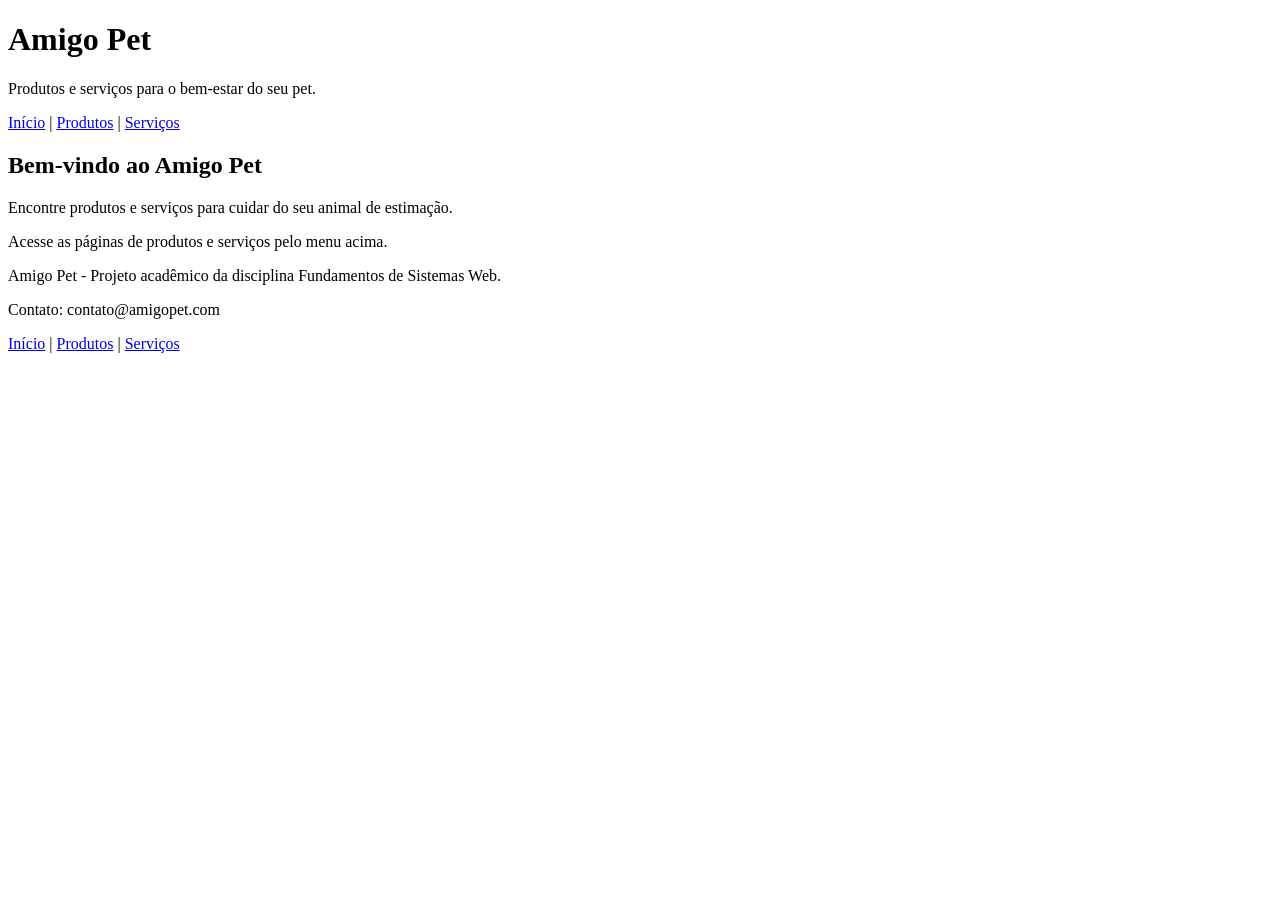
==== index.html @ 84dd98a9 "Criação da estrutura inicial do projeto Petshop" ====
<!DOCTYPE html>
<html lang="pt-BR">
<head>
    <meta charset="UTF-8">
    <meta name="viewport" content="width=device-width, initial-scale=1.0">
    <title>Petshop Amigo Pet</title>
</head>
<body>
    <header>
        <h1>Amigo Pet</h1>
        <p>Produtos e serviços para o bem-estar do seu pet.</p>
        <nav>
            <a href="index.html">Início</a> |
            <a href="produtos.html">Produtos</a> |
            <a href="servicos.html">Serviços</a>
        </nav>
    </header>

    <main>
        <h2>Bem-vindo ao Amigo Pet</h2>
        <p>Encontre produtos e serviços para cuidar do seu animal de estimação.</p>
        <p>Acesse as páginas de produtos e serviços pelo menu acima.</p>
    </main>

    <footer>
        <p>Amigo Pet - Projeto acadêmico da disciplina Fundamentos de Sistemas Web.</p>
        <p>Contato: contato@amigopet.com</p>
        <p><a href="index.html">Início</a> | <a href="produtos.html">Produtos</a> | <a href="servicos.html">Serviços</a></p>
    </footer>
</body>
</html>
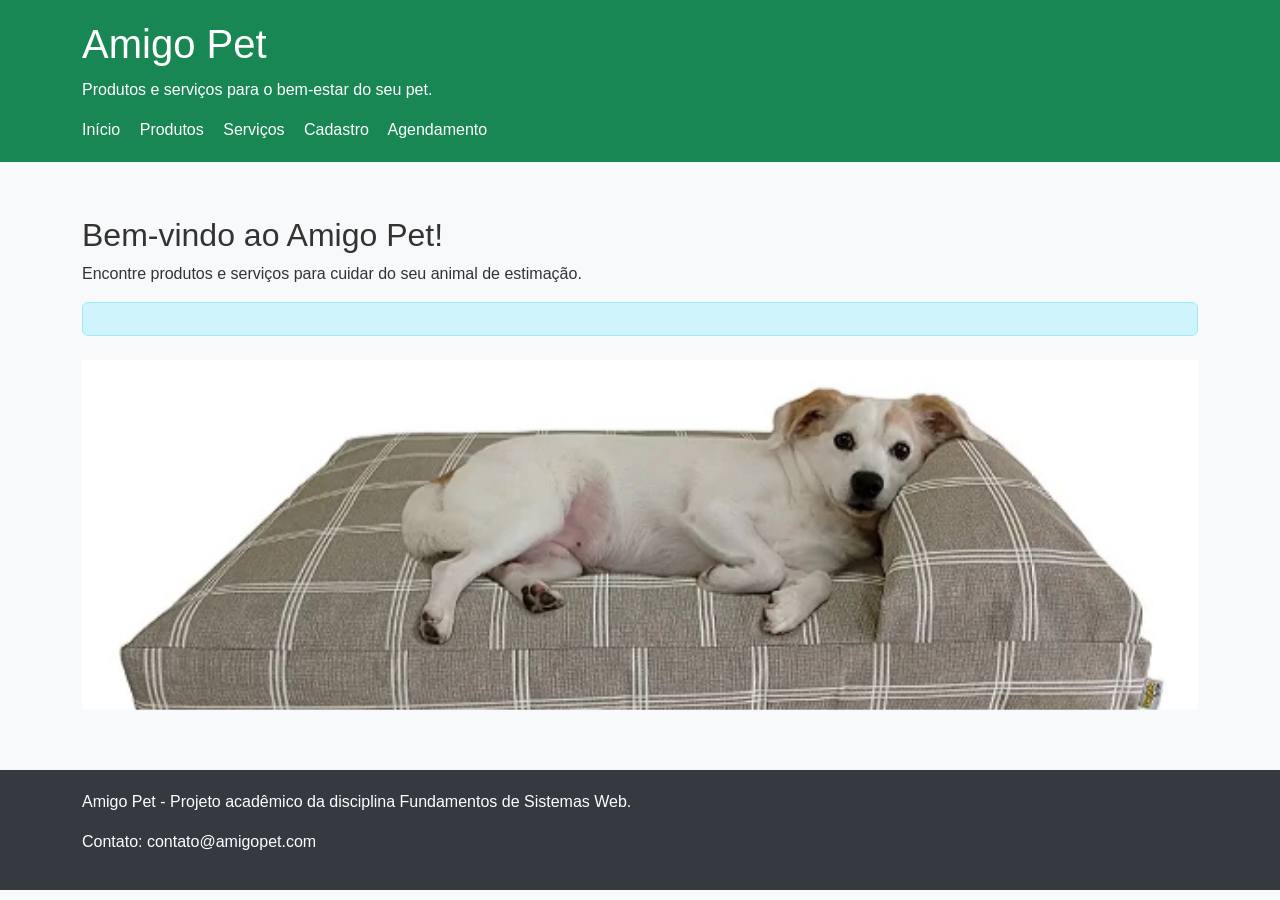
==== commit 8b48bcfc: "Update index.html" ====
--- a/index.html
+++ b/index.html
@@ -1,31 +1,150 @@
 <!DOCTYPE html>
 <html lang="pt-BR">
+
 <head>
     <meta charset="UTF-8">
     <meta name="viewport" content="width=device-width, initial-scale=1.0">
-    <title>Petshop Amigo Pet</title>
+
+    <title>Amigo Pet</title>
+
+    <!-- Bootstrap -->
+    <link
+        href="https://cdn.jsdelivr.net/npm/bootstrap@5.3.3/dist/css/bootstrap.min.css"
+        rel="stylesheet">
+
+    <!-- CSS do projeto -->
+    <link rel="stylesheet" href="css/style.css">
 </head>
-<body>
+
+<body onload="mostrarData()">
+
     <header>
-        <h1>Amigo Pet</h1>
-        <p>Produtos e serviços para o bem-estar do seu pet.</p>
-        <nav>
-            <a href="index.html">Início</a> |
-            <a href="produtos.html">Produtos</a> |
-            <a href="servicos.html">Serviços</a>
-        </nav>
+        <div class="container">
+            <h1>Amigo Pet</h1>
+
+            <p>
+                Produtos e serviços para o bem-estar do seu pet.
+            </p>
+
+            <nav>
+                <a href="index.html">Início</a>
+                <a href="produtos.html">Produtos</a>
+                <a href="servicos.html">Serviços</a>
+                <a href="cadastro.html">Cadastro</a>
+                <a href="agendamento.html">Agendamento</a>
+            </nav>
+        </div>
     </header>
 
     <main>
-        <h2>Bem-vindo ao Amigo Pet</h2>
-        <p>Encontre produtos e serviços para cuidar do seu animal de estimação.</p>
-        <p>Acesse as páginas de produtos e serviços pelo menu acima.</p>
+
+        <div class="container">
+
+            <h2 class="mt-4">
+                Bem-vindo ao Amigo Pet!
+            </h2>
+
+            <p>
+                Encontre produtos e serviços para cuidar
+                do seu animal de estimação.
+            </p>
+
+            <!-- Data atual -->
+            <div id="dataAtual" class="alert alert-info">
+            </div>
+
+            <!-- Carrossel -->
+            <div
+                id="carouselPet"
+                class="carousel slide mt-4"
+                data-bs-ride="carousel">
+
+                <div class="carousel-inner">
+
+                    <div class="carousel-item active">
+                        <img
+                            src="imagens/cama-caes.jpg"
+                            class="d-block w-100"
+                            alt="Cama confortável para cães">
+                    </div>
+
+                    <div class="carousel-item">
+                        <img
+                            src="imagens/brinquedo-borracha.jpg"
+                            class="d-block w-100"
+                            alt="Brinquedo de borracha para pets">
+                    </div>
+
+                    <div class="carousel-item">
+                        <img
+                            src="imagens/racao-caes.jpg"
+                            class="d-block w-100"
+                            alt="Ração para cães adultos">
+                    </div>
+
+                </div>
+
+                <!-- Botão anterior -->
+                <button
+                    class="carousel-control-prev"
+                    type="button"
+                    data-bs-target="#carouselPet"
+                    data-bs-slide="prev">
+
+                    <span class="carousel-control-prev-icon"></span>
+
+                    <span class="visually-hidden">
+                        Anterior
+                    </span>
+
+                </button>
+
+                <!-- Botão próximo -->
+                <button
+                    class="carousel-control-next"
+                    type="button"
+                    data-bs-target="#carouselPet"
+                    data-bs-slide="next">
+
+                    <span class="carousel-control-next-icon"></span>
+
+                    <span class="visually-hidden">
+                        Próximo
+                    </span>
+
+                </button>
+
+            </div>
+
+        </div>
+
     </main>
 
     <footer>
-        <p>Amigo Pet - Projeto acadêmico da disciplina Fundamentos de Sistemas Web.</p>
-        <p>Contato: contato@amigopet.com</p>
-        <p><a href="index.html">Início</a> | <a href="produtos.html">Produtos</a> | <a href="servicos.html">Serviços</a></p>
+
+        <div class="container">
+
+            <p>
+                Amigo Pet - Projeto acadêmico da disciplina
+                Fundamentos de Sistemas Web.
+            </p>
+
+            <p>
+                Contato: contato@amigopet.com
+            </p>
+
+        </div>
+
     </footer>
+
+    <!-- Bootstrap JavaScript -->
+    <script
+        src="https://cdn.jsdelivr.net/npm/bootstrap@5.3.3/dist/js/bootstrap.bundle.min.js">
+    </script>
+
+    <!-- JavaScript do projeto -->
+    <script src="js/script.js"></script>
+
 </body>
+
 </html>
--- a/css/style.css
+++ b/css/style.css
@@ -0,0 +1,59 @@
+body {
+    font-family: Arial, sans-serif;
+    background-color: #f8f9fa;
+    color: #333;
+}
+
+header {
+    background-color: #198754;
+    color: white;
+    padding: 20px;
+}
+
+header h1 {
+    margin-bottom: 10px;
+}
+
+nav a {
+    color: white;
+    text-decoration: none;
+    margin-right: 15px;
+}
+
+nav a:hover {
+    text-decoration: underline;
+}
+
+main {
+    padding: 30px;
+}
+
+footer {
+    background-color: #343a40;
+    color: white;
+    padding: 20px;
+    margin-top: 30px;
+}
+
+.card {
+    margin-bottom: 20px;
+}
+
+.card img {
+    height: 220px;
+    object-fit: cover;
+}
+
+.formulario {
+    max-width: 800px;
+    margin: auto;
+}
+
+.carousel-item img {
+    height: 350px;
+    object-fit: cover;
+}
+
+.botao-principal {
+    margin-top: 15px;
+}
